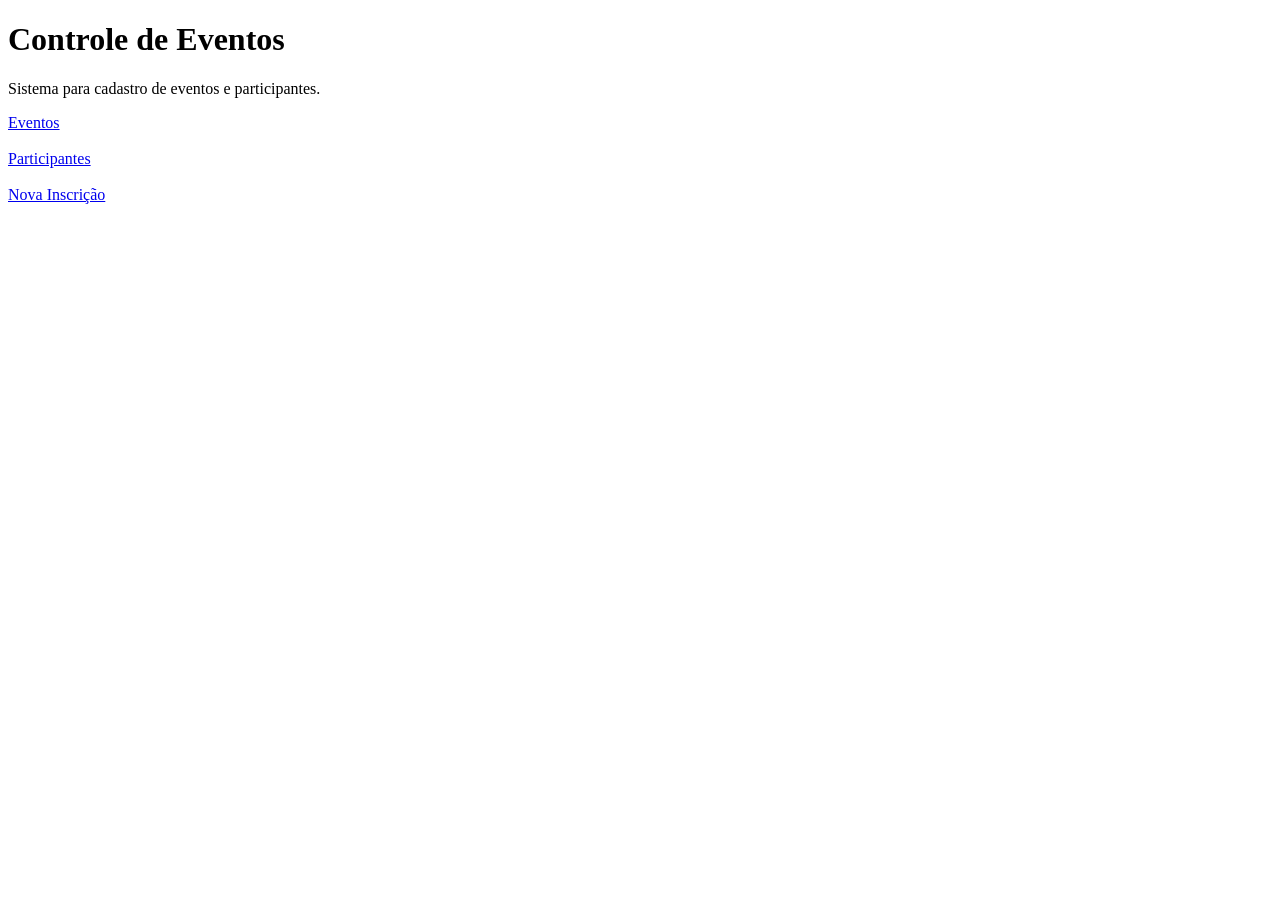
==== src/main/resources/templates/index.html @ 6f569d48 "estrutura do back finalizada" ====
<!DOCTYPE html>
<html lang="pt-BR">

<head>
    <meta charset="UTF-8">

    <!-- Nome que aparece na aba do navegador -->
    <title>Controle de Eventos</title>
</head>

<body>

    <!-- Título principal da página -->
    <h1>Controle de Eventos</h1>

    <!-- Pequena descrição do sistema -->
    <p>Sistema para cadastro de eventos e participantes.</p>

    <!-- Link para acessar os eventos -->
    <a href="/eventos">Eventos</a>

    <br><br>

    <!-- Link para acessar os participantes -->
    <a href="/participantes">Participantes</a>

    <br><br>

    <!-- Link para fazer uma nova inscrição -->
    <a href="/inscricoes/nova">Nova Inscrição</a>

</body>

</html>
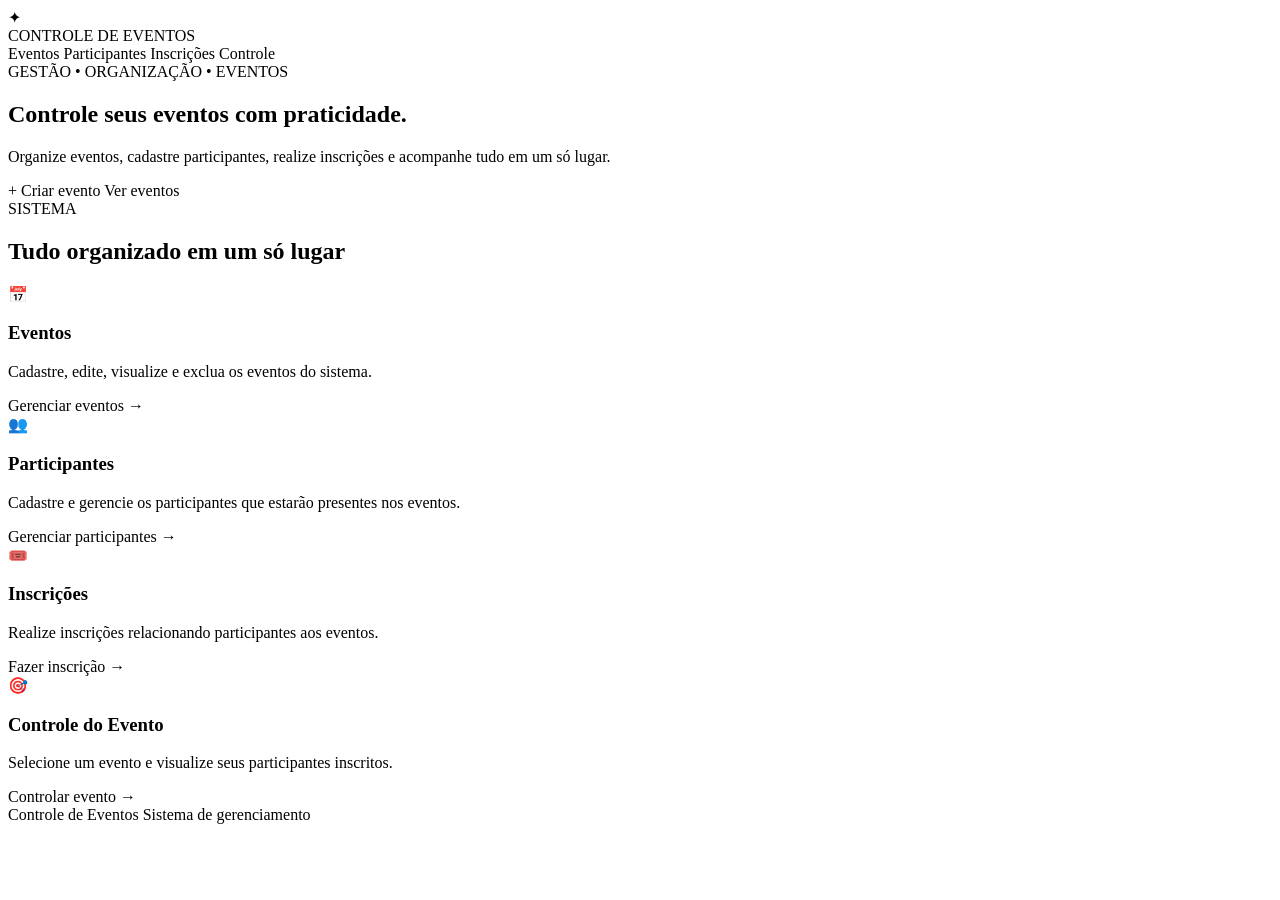
==== commit bc7900d4: "feach: criado o front" ====
--- a/src/main/resources/templates/index.html
+++ b/src/main/resources/templates/index.html
@@ -1,33 +1,261 @@
 <!DOCTYPE html>
-<html lang="pt-BR">
+<html lang="pt-BR" xmlns:th="http://www.thymeleaf.org">
 
 <head>
+
     <meta charset="UTF-8">
 
-    <!-- Nome que aparece na aba do navegador -->
+    <meta name="viewport" content="width=device-width, initial-scale=1.0">
+
     <title>Controle de Eventos</title>
+
+    <link rel="stylesheet" th:href="@{/css/index.css}">
+
 </head>
 
 <body>
 
-    <!-- Título principal da página -->
-    <h1>Controle de Eventos</h1>
-
-    <!-- Pequena descrição do sistema -->
-    <p>Sistema para cadastro de eventos e participantes.</p>
-
-    <!-- Link para acessar os eventos -->
-    <a href="/eventos">Eventos</a>
-
-    <br><br>
-
-    <!-- Link para acessar os participantes -->
-    <a href="/participantes">Participantes</a>
-
-    <br><br>
-
-    <!-- Link para fazer uma nova inscrição -->
-    <a href="/inscricoes/nova">Nova Inscrição</a>
+<header>
+
+    <div class="container">
+
+        <div class="logo">
+            <div class="icone">✦</div>
+            CONTROLE DE EVENTOS
+        </div>
+
+        <nav>
+
+            <a th:href="@{/eventos}">
+                Eventos
+            </a>
+
+            <a th:href="@{/participantes}">
+                Participantes
+            </a>
+
+            <a th:href="@{/inscricoes/nova}">
+                Inscrições
+            </a>
+
+            <a th:href="@{/controle-evento}">
+                Controle
+            </a>
+
+        </nav>
+
+    </div>
+
+</header>
+
+
+<!-- ==============================
+     HERO
+     ============================== -->
+
+<section class="hero">
+
+    <div class="container hero-conteudo">
+
+        <div class="texto-hero">
+
+            <span class="etiqueta">
+                GESTÃO • ORGANIZAÇÃO • EVENTOS
+            </span>
+
+            <h1>
+                Controle seus eventos
+                <strong>com praticidade.</strong>
+            </h1>
+
+            <p>
+                Organize eventos, cadastre participantes,
+                realize inscrições e acompanhe tudo em
+                um só lugar.
+            </p>
+
+            <div class="botoes">
+
+                <a
+                    th:href="@{/eventos/novo}"
+                    class="btn-principal">
+
+                    + Criar evento
+
+                </a>
+
+                <a
+                    th:href="@{/eventos}"
+                    class="btn-secundario">
+
+                    Ver eventos
+
+                </a>
+
+            </div>
+
+        </div>
+
+    </div>
+
+</section>
+
+
+<!-- ==============================
+     RECURSOS DO SISTEMA
+     ============================== -->
+
+<section class="recursos">
+
+    <div class="container">
+
+        <div class="titulo-secao">
+
+            <span>
+                SISTEMA
+            </span>
+
+            <h2>
+                Tudo organizado em um só lugar
+            </h2>
+
+        </div>
+
+
+        <div class="cards">
+
+
+            <!-- EVENTOS -->
+
+            <a
+                th:href="@{/eventos}"
+                class="card">
+
+                <div class="icone-card">
+                    📅
+                </div>
+
+                <h3>
+                    Eventos
+                </h3>
+
+                <p>
+                    Cadastre, edite, visualize e
+                    exclua os eventos do sistema.
+                </p>
+
+                <span class="link-card">
+                    Gerenciar eventos →
+                </span>
+
+            </a>
+
+
+            <!-- PARTICIPANTES -->
+
+            <a
+                th:href="@{/participantes}"
+                class="card">
+
+                <div class="icone-card">
+                    👥
+                </div>
+
+                <h3>
+                    Participantes
+                </h3>
+
+                <p>
+                    Cadastre e gerencie os participantes
+                    que estarão presentes nos eventos.
+                </p>
+
+                <span class="link-card">
+                    Gerenciar participantes →
+                </span>
+
+            </a>
+
+
+            <!-- INSCRIÇÕES -->
+
+            <a
+                th:href="@{/inscricoes/nova}"
+                class="card">
+
+                <div class="icone-card">
+                    🎟️
+                </div>
+
+                <h3>
+                    Inscrições
+                </h3>
+
+                <p>
+                    Realize inscrições relacionando
+                    participantes aos eventos.
+                </p>
+
+                <span class="link-card">
+                    Fazer inscrição →
+                </span>
+
+            </a>
+
+
+            <!-- CONTROLE DO EVENTO -->
+
+            <a
+                th:href="@{/controle-evento}"
+                class="card">
+
+                <div class="icone-card">
+                    🎯
+                </div>
+
+                <h3>
+                    Controle do Evento
+                </h3>
+
+                <p>
+                    Selecione um evento e visualize
+                    seus participantes inscritos.
+                </p>
+
+                <span class="link-card">
+                    Controlar evento →
+                </span>
+
+            </a>
+
+
+        </div>
+
+    </div>
+
+</section>
+
+
+<!-- ==============================
+     RODAPÉ
+     ============================== -->
+
+<footer>
+
+    <div class="container">
+
+        <span>
+            Controle de Eventos
+        </span>
+
+        <span>
+            Sistema de gerenciamento
+        </span>
+
+    </div>
+
+</footer>
+
 
 </body>
 
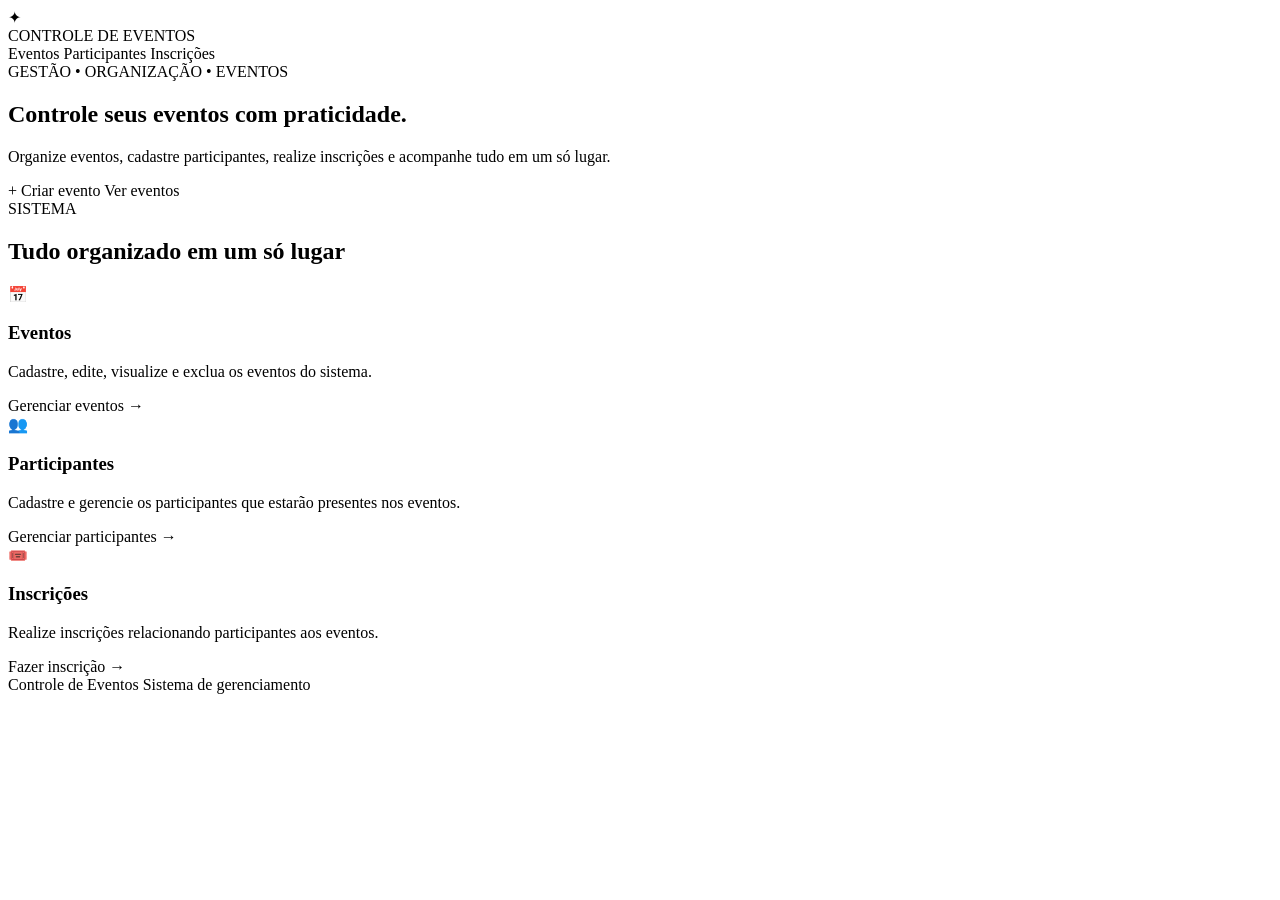
==== commit 412d1bc6: "fix: alterações" ====
--- a/src/main/resources/templates/index.html
+++ b/src/main/resources/templates/index.html
@@ -1,15 +1,15 @@
 <!DOCTYPE html>
+
 <html lang="pt-BR" xmlns:th="http://www.thymeleaf.org">
 
 <head>
 
-    <meta charset="UTF-8">
-
-    <meta name="viewport" content="width=device-width, initial-scale=1.0">
-
-    <title>Controle de Eventos</title>
-
-    <link rel="stylesheet" th:href="@{/css/index.css}">
+<meta charset="UTF-8">
+<meta name="viewport" content="width=device-width, initial-scale=1.0">
+
+<title>Controle de Eventos</title>
+
+<link rel="stylesheet" th:href="@{/css/index.css}">
 
 </head>
 
@@ -17,37 +17,35 @@
 
 <header>
 
-    <div class="container">
-
-        <div class="logo">
-            <div class="icone">✦</div>
-            CONTROLE DE EVENTOS
-        </div>
-
-        <nav>
-
-            <a th:href="@{/eventos}">
-                Eventos
-            </a>
-
-            <a th:href="@{/participantes}">
-                Participantes
-            </a>
-
-            <a th:href="@{/inscricoes/nova}">
-                Inscrições
-            </a>
-
-            <a th:href="@{/controle-evento}">
-                Controle
-            </a>
-
-        </nav>
-
-    </div>
+<div class="container">
+
+    <div class="logo">
+
+        <div class="icone">✦</div>
+
+        CONTROLE DE EVENTOS
+
+    </div>
+
+    <nav>
+
+        <a th:href="@{/eventos}">
+            Eventos
+        </a>
+
+        <a th:href="@{/participantes}">
+            Participantes
+        </a>
+
+        <a th:href="@{/inscricoes/nova}">
+            Inscrições
+        </a>
+
+    </nav>
+
+</div>
 
 </header>
-
 
 <!-- ==============================
      HERO
@@ -55,51 +53,57 @@
 
 <section class="hero">
 
-    <div class="container hero-conteudo">
-
-        <div class="texto-hero">
-
-            <span class="etiqueta">
-                GESTÃO • ORGANIZAÇÃO • EVENTOS
-            </span>
-
-            <h1>
-                Controle seus eventos
-                <strong>com praticidade.</strong>
-            </h1>
-
-            <p>
-                Organize eventos, cadastre participantes,
-                realize inscrições e acompanhe tudo em
-                um só lugar.
-            </p>
-
-            <div class="botoes">
-
-                <a
-                    th:href="@{/eventos/novo}"
-                    class="btn-principal">
-
-                    + Criar evento
-
-                </a>
-
-                <a
-                    th:href="@{/eventos}"
-                    class="btn-secundario">
-
-                    Ver eventos
-
-                </a>
-
-            </div>
+<div class="container hero-conteudo">
+
+    <div class="texto-hero">
+
+        <span class="etiqueta">
+            GESTÃO • ORGANIZAÇÃO • EVENTOS
+        </span>
+
+        <h1>
+
+            Controle seus eventos
+
+            <strong>com praticidade.</strong>
+
+        </h1>
+
+        <p>
+
+            Organize eventos, cadastre participantes,
+
+            realize inscrições e acompanhe tudo em
+
+            um só lugar.
+
+        </p>
+
+        <div class="botoes">
+
+            <a
+                th:href="@{/eventos/novo}"
+                class="btn-principal">
+
+                + Criar evento
+
+            </a>
+
+            <a
+                th:href="@{/eventos}"
+                class="btn-secundario">
+
+                Ver eventos
+
+            </a>
 
         </div>
 
     </div>
 
+</div>
+
 </section>
-
 
 <!-- ==============================
      RECURSOS DO SISTEMA
@@ -107,134 +111,116 @@
 
 <section class="recursos">
 
-    <div class="container">
-
-        <div class="titulo-secao">
-
-            <span>
-                SISTEMA
+<div class="container">
+
+    <div class="titulo-secao">
+
+        <span>
+            SISTEMA
+        </span>
+
+        <h2>
+            Tudo organizado em um só lugar
+        </h2>
+
+    </div>
+
+
+    <div class="cards">
+
+
+        <!-- EVENTOS -->
+
+        <a
+            th:href="@{/eventos}"
+            class="card">
+
+            <div class="icone-card">
+                📅
+            </div>
+
+            <h3>
+                Eventos
+            </h3>
+
+            <p>
+
+                Cadastre, edite, visualize e
+
+                exclua os eventos do sistema.
+
+            </p>
+
+            <span class="link-card">
+                Gerenciar eventos →
             </span>
 
-            <h2>
-                Tudo organizado em um só lugar
-            </h2>
-
-        </div>
-
-
-        <div class="cards">
-
-
-            <!-- EVENTOS -->
-
-            <a
-                th:href="@{/eventos}"
-                class="card">
-
-                <div class="icone-card">
-                    📅
-                </div>
-
-                <h3>
-                    Eventos
-                </h3>
-
-                <p>
-                    Cadastre, edite, visualize e
-                    exclua os eventos do sistema.
-                </p>
-
-                <span class="link-card">
-                    Gerenciar eventos →
-                </span>
-
-            </a>
-
-
-            <!-- PARTICIPANTES -->
-
-            <a
-                th:href="@{/participantes}"
-                class="card">
-
-                <div class="icone-card">
-                    👥
-                </div>
-
-                <h3>
-                    Participantes
-                </h3>
-
-                <p>
-                    Cadastre e gerencie os participantes
-                    que estarão presentes nos eventos.
-                </p>
-
-                <span class="link-card">
-                    Gerenciar participantes →
-                </span>
-
-            </a>
-
-
-            <!-- INSCRIÇÕES -->
-
-            <a
-                th:href="@{/inscricoes/nova}"
-                class="card">
-
-                <div class="icone-card">
-                    🎟️
-                </div>
-
-                <h3>
-                    Inscrições
-                </h3>
-
-                <p>
-                    Realize inscrições relacionando
-                    participantes aos eventos.
-                </p>
-
-                <span class="link-card">
-                    Fazer inscrição →
-                </span>
-
-            </a>
-
-
-            <!-- CONTROLE DO EVENTO -->
-
-            <a
-                th:href="@{/controle-evento}"
-                class="card">
-
-                <div class="icone-card">
-                    🎯
-                </div>
-
-                <h3>
-                    Controle do Evento
-                </h3>
-
-                <p>
-                    Selecione um evento e visualize
-                    seus participantes inscritos.
-                </p>
-
-                <span class="link-card">
-                    Controlar evento →
-                </span>
-
-            </a>
-
-
-        </div>
-
-    </div>
+        </a>
+
+
+        <!-- PARTICIPANTES -->
+
+        <a
+            th:href="@{/participantes}"
+            class="card">
+
+            <div class="icone-card">
+                👥
+            </div>
+
+            <h3>
+                Participantes
+            </h3>
+
+            <p>
+
+                Cadastre e gerencie os participantes
+
+                que estarão presentes nos eventos.
+
+            </p>
+
+            <span class="link-card">
+                Gerenciar participantes →
+            </span>
+
+        </a>
+
+
+        <!-- INSCRIÇÕES -->
+
+        <a
+            th:href="@{/inscricoes/nova}"
+            class="card">
+
+            <div class="icone-card">
+                🎟️
+            </div>
+
+            <h3>
+                Inscrições
+            </h3>
+
+            <p>
+
+                Realize inscrições relacionando
+
+                participantes aos eventos.
+
+            </p>
+
+            <span class="link-card">
+                Fazer inscrição →
+            </span>
+
+        </a>
+
+
+    </div>
+
+</div>
 
 </section>
-
 
 <!-- ==============================
      RODAPÉ
@@ -242,21 +228,20 @@
 
 <footer>
 
-    <div class="container">
-
-        <span>
-            Controle de Eventos
-        </span>
-
-        <span>
-            Sistema de gerenciamento
-        </span>
-
-    </div>
+<div class="container">
+
+    <span>
+        Controle de Eventos
+    </span>
+
+    <span>
+        Sistema de gerenciamento
+    </span>
+
+</div>
 
 </footer>
 
-
 </body>
 
-</html>+</html>
